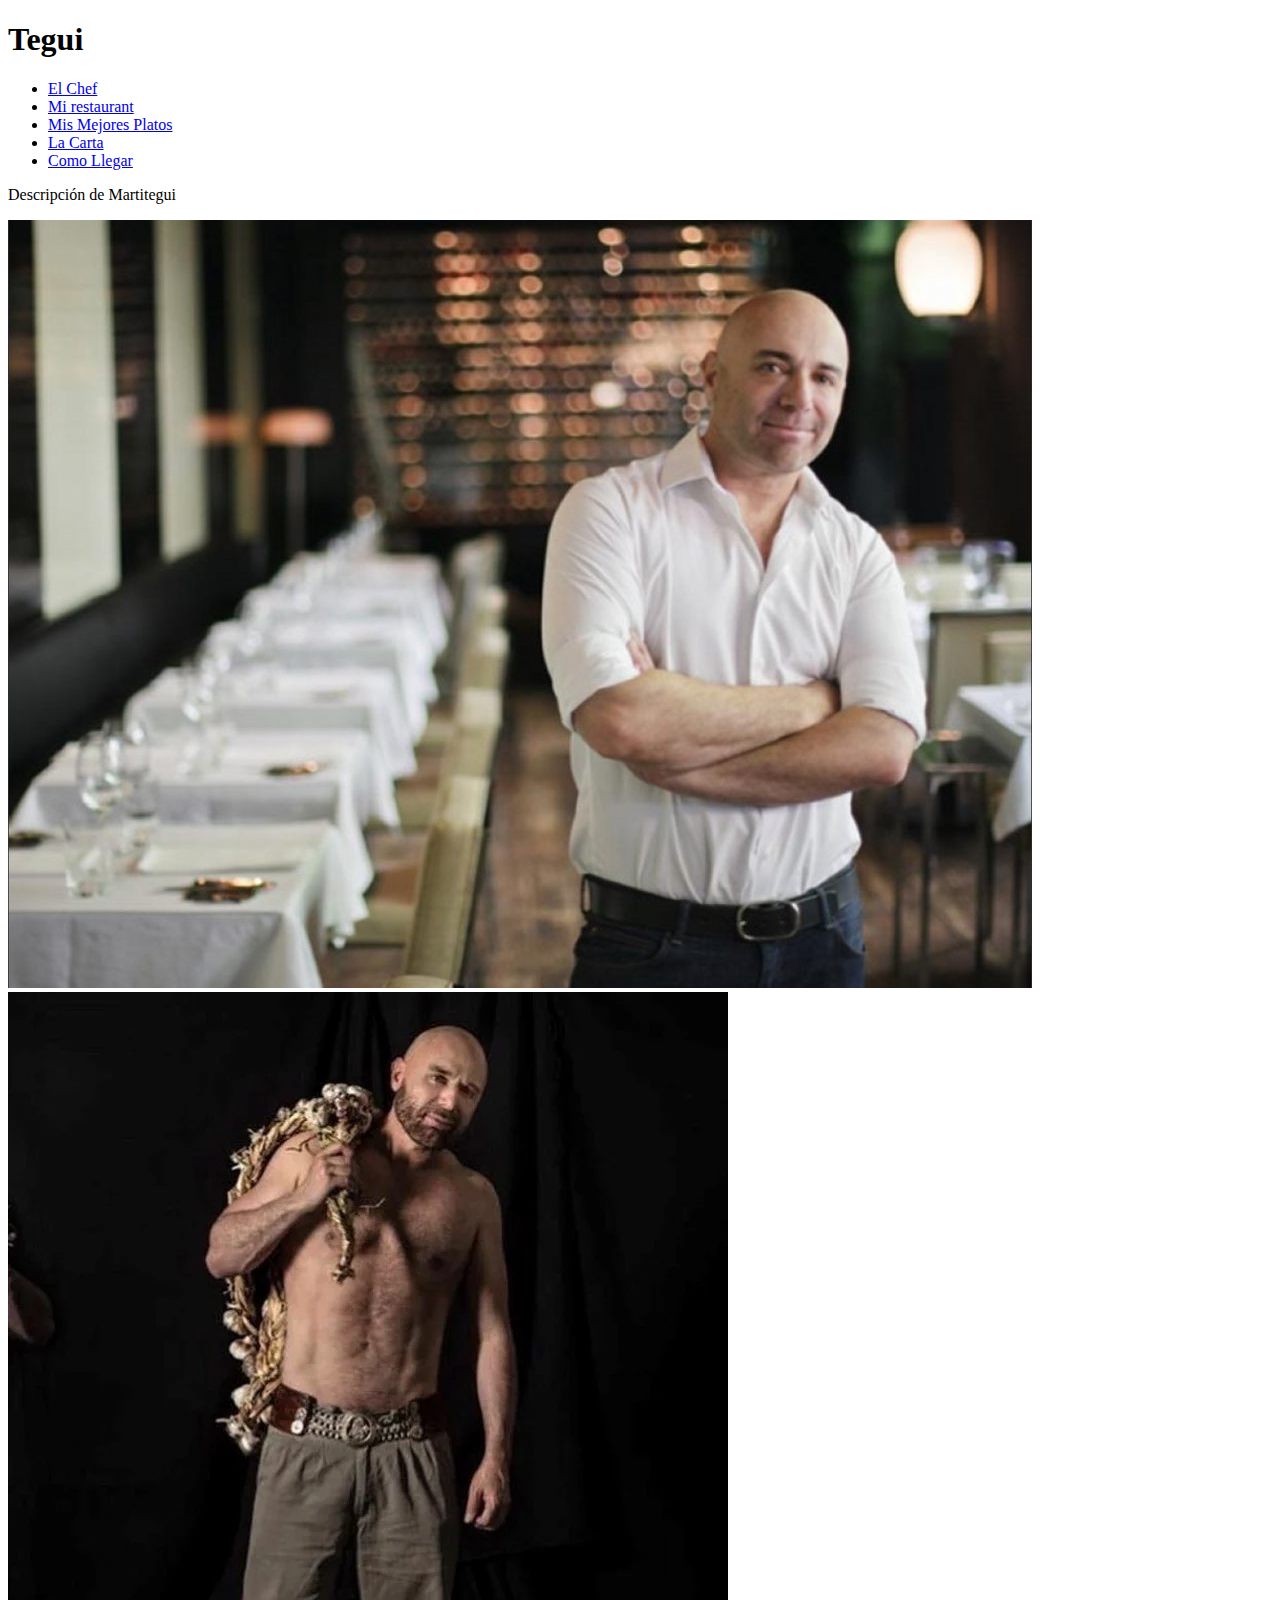
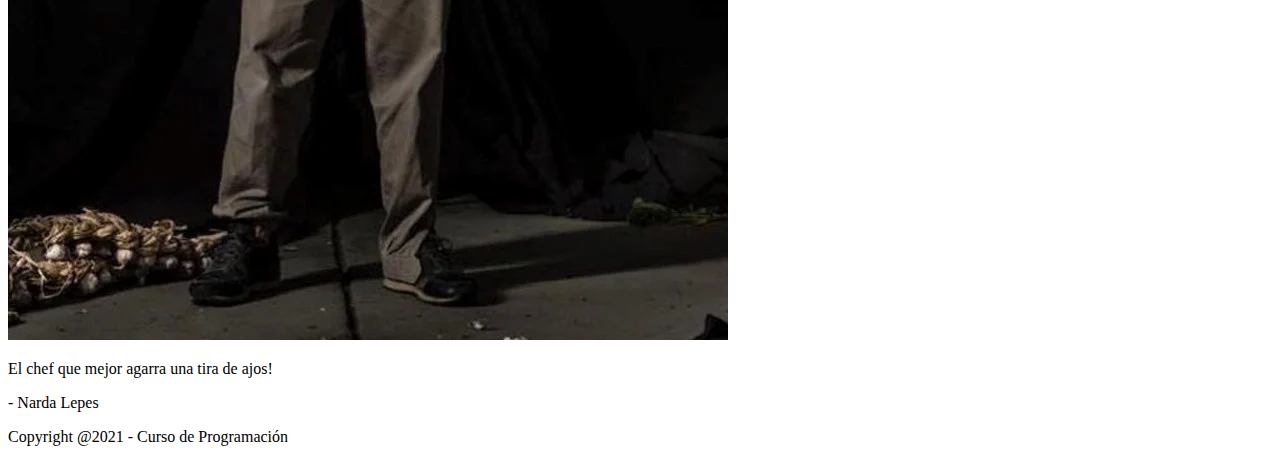
==== index.html @ 462f6814 "Listo HTML" ====
<!DOCTYPE html>
<html>
    <head>
        <title>
            Tegui
        </title>
        <meta charset="UTF-8">
    </head>
    <body>
        <header>
            <h1>
                Tegui
            </h1>
            <nav>
                <ul>
                   <li>
                       <a href="index.html">
                           El Chef
                       </a>
                   </li>
                   <li>
                       <a href="restaurant.html">
                           Mi restaurant
                       </a>
                   </li>
                   <li>
                       <a href="platos.html">
                           Mis Mejores Platos
                       </a>
                   </li>
                   <li>
                       <a href="menu.html">
                           La Carta
                       </a>
                   </li>
                   <li>
                       <a href="contacto.html">
                           Como Llegar
                       </a>
                   </li>
                </ul>
            </nav>
        </header>
        <main>
            <section>
                <div>
                    <p>Descripción de Martitegui</p>
                </div>
                <div>
                    <img src="imagenes/yo.jpg">
                </div>
            </section>
            <section>
                <div>
                    <img src="imagenes/cebollas.webp">
                </div>
                <div>
                    <p>
                        El chef que mejor agarra una tira de ajos!
                    </p>
                    <p>
                        - Narda Lepes
                    </p>
                </div>
            </section>
        </main>
        <footer>
            <p>
                Copyright @2021 - Curso de Programación
            </p>
        </footer>
    </body>
</html>
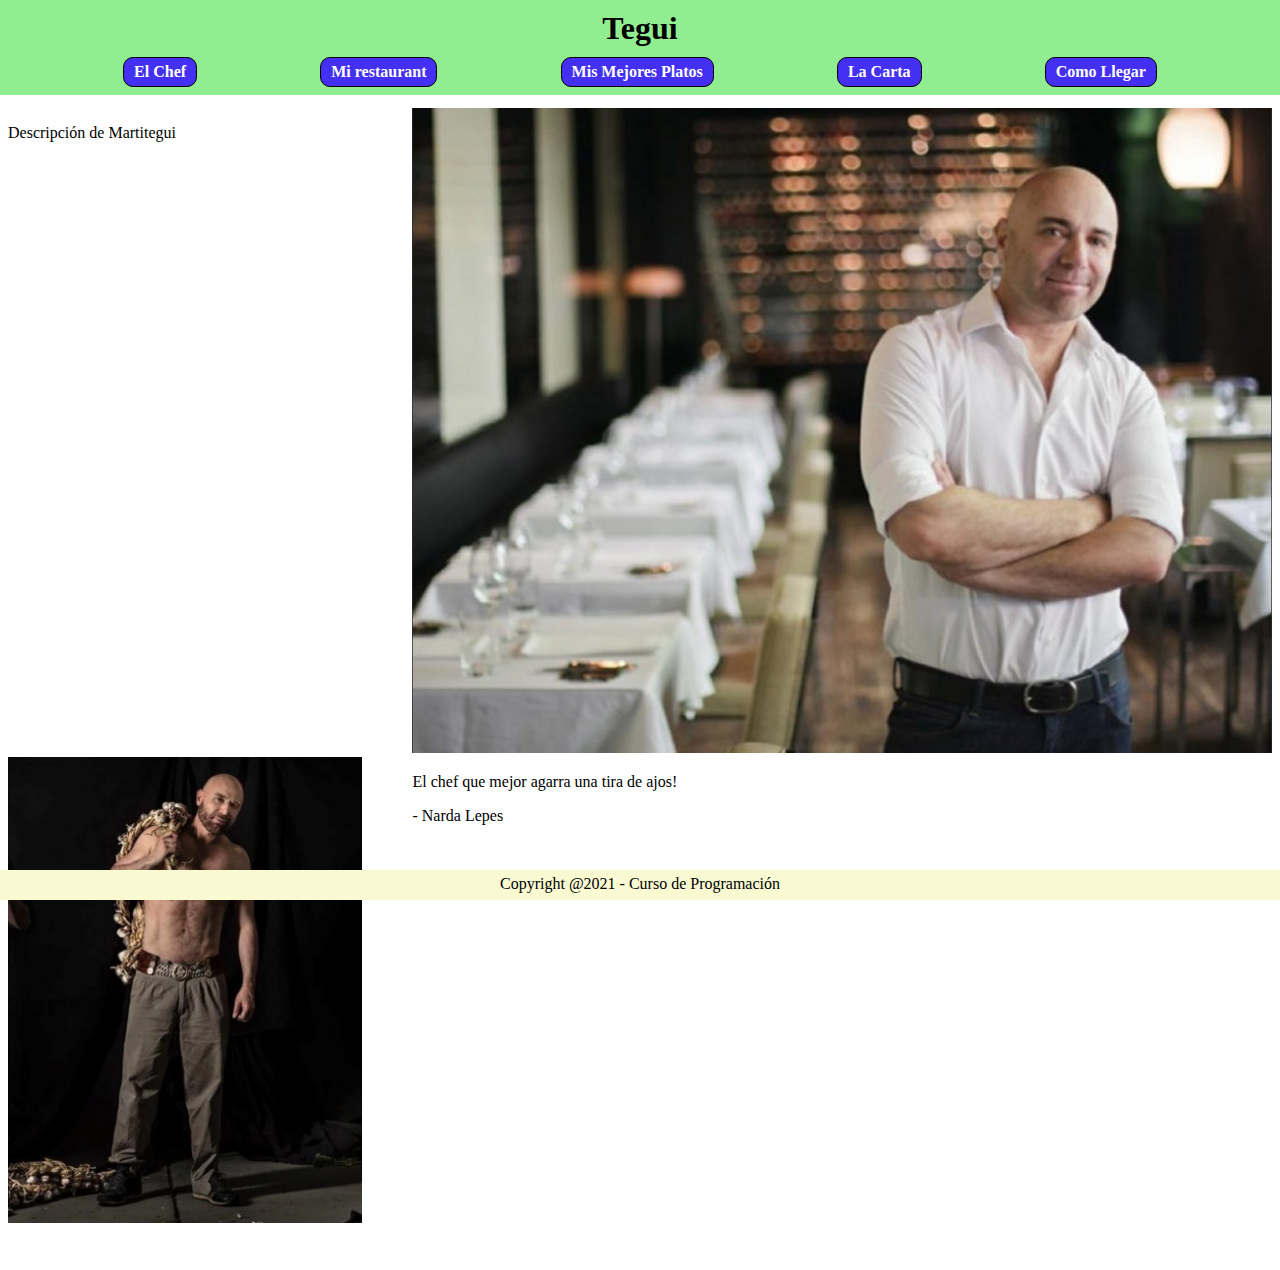
==== commit 0adb90bb: "CSS para el index" ====
--- a/index.html
+++ b/index.html
@@ -5,6 +5,8 @@
             Tegui
         </title>
         <meta charset="UTF-8">
+        <link rel="stylesheet" type="text/css" href="estilos/comun.css">
+        <link rel="stylesheet" type="text/css" href="estilos/principal.css">
     </head>
     <body>
         <header>
@@ -43,18 +45,18 @@
         </header>
         <main>
             <section>
-                <div>
+                <div class="columna-30">
                     <p>Descripción de Martitegui</p>
                 </div>
-                <div>
+                <div class="columna-70">
                     <img src="imagenes/yo.jpg">
                 </div>
             </section>
             <section>
-                <div>
+                <div class="columna-30">
                     <img src="imagenes/cebollas.webp">
                 </div>
-                <div>
+                <div class="columna-70">
                     <p>
                         El chef que mejor agarra una tira de ajos!
                     </p>
--- a/estilos/comun.css
+++ b/estilos/comun.css
@@ -0,0 +1,55 @@
+header {
+    position: fixed;
+    top: 0;
+    left: 0;
+    right: 0;
+    background: lightgreen;
+    height: 95px;
+}
+
+header h1 {
+    text-align: center;
+    margin: 10px 0px;
+}
+
+header ul {
+    display: flex;
+    justify-content: space-evenly;
+    list-style: none;
+    padding: 0px;
+    margin: 5px 0px;
+}
+
+header ul li {
+    background: rgb(67, 48, 243);
+    border: 1px solid black;
+    border-radius: 10px;
+    text-align: center;
+}
+
+header ul a {
+    display: inline-block;
+    color: white;
+    font-weight: bold;
+    padding: 5px 10px;
+    text-decoration: none;
+}
+
+footer {
+    position: fixed;
+    bottom: 0px;
+    left: 0px;
+    right: 0px;
+    background: lightgoldenrodyellow;
+    text-align: center;
+    height: 30px;
+}
+
+footer p {
+    margin: 5px 0px;
+}
+
+main {
+    padding-top: 100px;
+    padding-bottom: 35px;
+}--- a/estilos/principal.css
+++ b/estilos/principal.css
@@ -0,0 +1,16 @@
+section {
+    display: flex;
+    justify-content: space-between;
+}
+
+.columna-30 {
+    width: 28%;
+}
+
+.columna-70 {
+    width: 68%;
+}
+
+img {
+    width: 100%;
+}